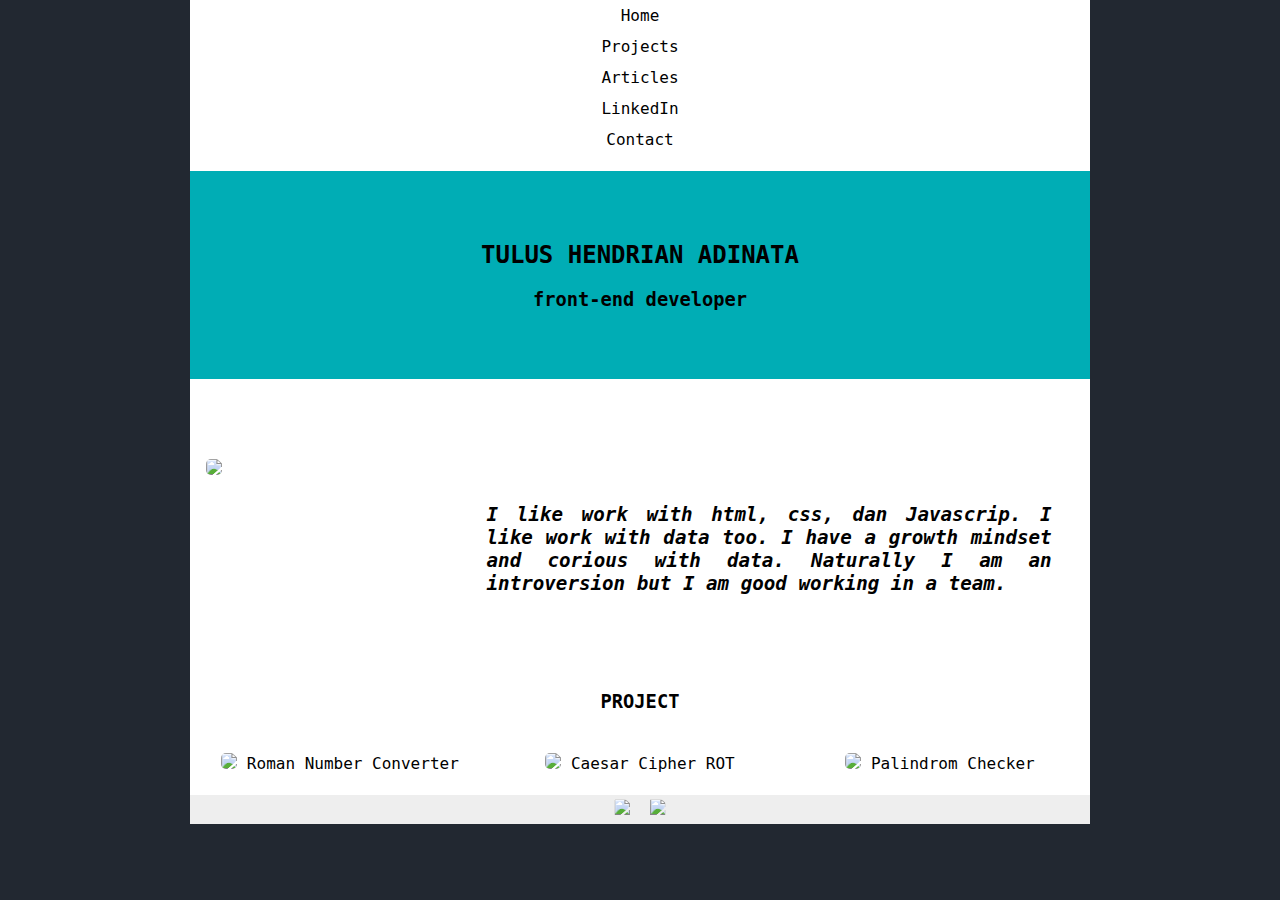
==== index.html @ b0613c88 "Rabu" ====
<!DOCTYPE html>
<html>
  <head>
    <meta charset="UTF-8">
    <meta name="viewport" content="width=500, initial-scale=1">
    <link rel='stylesheet' href='styles.css'>
    <title>Tulus' Portofolio</title>
  </head>
  <body>
    <nav class='content'>
    <nav>
      <ul>
        <li><a href='https://tulushendrian.github.io'>Home</a></li>
        <li><a href='#'>Projects</a></li>
        <li><a href='#'>Articles</a></li>
        <li><a href='#'>LinkedIn</a></li>
        <li><a href='#'>Contact</a></li>
      </ul>
    </nav>
    <!--dashboard-->
    <div class='dashboard'>
      <h2>TULUS HENDRIAN ADINATA</h2>
      <h3>front-end developer</h3>
    </div>
    <!--about me-->
    <div class='about-me'>
      <div id='img-me'>
        <img src='https://github.com/tulushendrian/tulushendrian.github.io/blob/main/media/Me.jpg?raw=true'>
      </div>
      <div id='text-me'>
        <p>I like work with html, css, dan Javascrip. I like work with data too. I have a growth mindset and corious with data. Naturally I am an introversion but I am good working in a team.</p>
      </div>
    </div>
    <!--Project-->
    <div class='project-container'>
      <div><h3>PROJECT</h3></div>
      <div>
        <ul class='project-ul'>
          <li class='project'>
            <a>
              <img src='https://github.com/tulushendrian/tulushendrian.github.io/blob/main/media/roman-numbers.jpg?raw=true'>
              <span>Roman Number Converter</span>
            </a>
          </li>
          <li class='project'>
            <a>
              <img src='https://github.com/tulushendrian/tulushendrian.github.io/blob/main/media/Caesar%20Cipher.jpg?raw=true'>
              <span>Caesar Cipher ROT</span>
            </a>
          </li>
          <li class='project'>
            <a>
              <img src='https://github.com/tulushendrian/tulushendrian.github.io/blob/main/media/%CE%9D%CE%99%CE%A8%CE%9F%CE%9D%CE%91%CE%9D%CE%9F%CE%9C%CE%97%CE%9C%CE%91%CE%A4%CE%91%CE%9C%CE%97%CE%9C%CE%9F%CE%9D%CE%91%CE%9D%CE%9F%CE%A8%CE%99%CE%9D.jpg?raw=true'>
              <span>Palindrom Checker</span>
            </a>
          </li>
        </ul>
      </div>
    </div>
      <footer>
        <div>
          <a class='icon' href=''><img src='https://raw.githubusercontent.com/tulushendrian/tulushendrian.github.io/8fdb040ffc24a93e3a14567dc6ad4994193eb63d/font-awesome/envelope.svg'></a>
          <a class='icon' href=''><img src='https://raw.githubusercontent.com/tulushendrian/tulushendrian.github.io/8fdb040ffc24a93e3a14567dc6ad4994193eb63d/font-awesome/linkedin.svg'></a>
        </div>
      </footer>
   </div>
  </body>
</html>
---- styles.css ----
body {
  margin: 0;
  font-family: monospace, 'sans-serif';
  background: #222831;
}

ul {
  list-style-type: none;
  padding: 0;
  width: 20%;
  margin: auto
}

li a {
  display: block;
  color: #000;
  padding: 6px 0px;
  text-decoration: none;
  text-align: center;
}

li a:hover {
  color: green;
}

.dashboard {
  background-color: #00ADB5;
  padding: 50px 0px;
  width: 100%;
  text-align: center;
  margin-top: 1em;
}

#img-me {
  margin: 2em 0em;
  flex: 30%;
  max-width: 30%;
  padding-left: 1em;
}
#text-me {
  flex: 70%;
  max-width: 70%;
  margin: 2em 1em;
  display:flex;
  align-items:center;
  text-align: justify;
  padding: 1em;
  font-size: larger;
  font-style: italic;
  font-weight: bold;
}

.about-me {
  display: flex;
  padding-top: 3em
}

img {
  width: 100%;
  filter: grayscale(0%);
  border-radius: 5px;
}

@media only screen and (max-width: 600px) {
  .about-me {
    position: relative;
  text-align: center;
  color: black;
  }
  
  #img-me {
    min-width: 100%;
    align-items: center;
    padding: 0;
    
  }
  #text-me {
    position: absolute;
    top: 100px;
    left: 0px;
    background-color: white;
    opacity: 70%;
    border-radius: 5px;
    max-width: 100%;
    
  }
}

.project-container {
  text-align: center;
}

.project-ul {
  display: flex;
  width: 100%;
}

.project {
  flex: 50%;
  max-width: 50%;
  margin: 1em
}

.content {
  max-width: 900px;
  min-width: 300px;
  margin: auto;
  background: white;
}

footer {
  width: 100%;
  text-align: center;
  //align-items: center;
  background: #EEEEEE
  
}

.icon img {
  width: 25px;
  padding: 0.3em
}
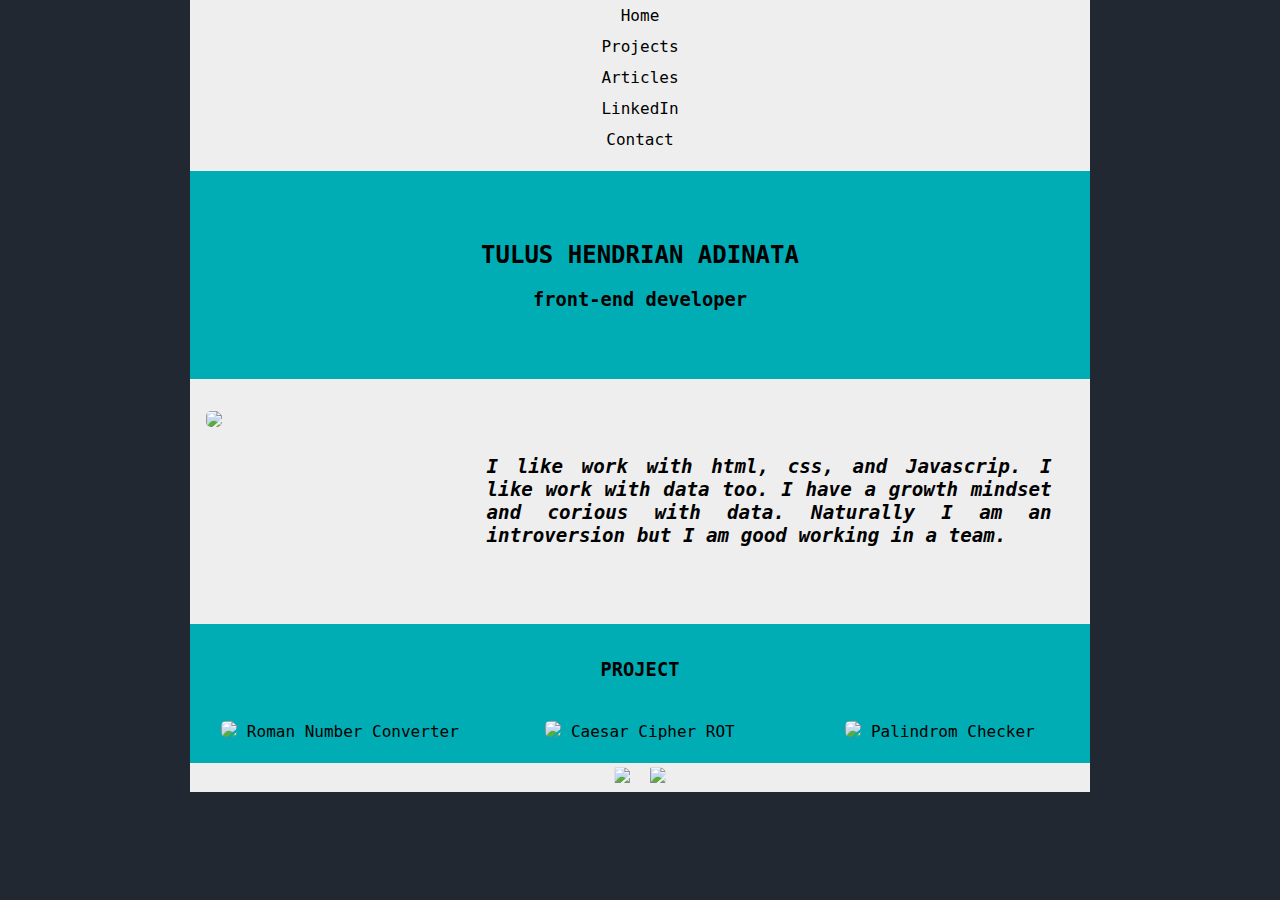
==== commit 78eabbd3: "Rabu" ====
--- a/index.html
+++ b/index.html
@@ -28,7 +28,7 @@
         <img src='https://github.com/tulushendrian/tulushendrian.github.io/blob/main/media/Me.jpg?raw=true'>
       </div>
       <div id='text-me'>
-        <p>I like work with html, css, dan Javascrip. I like work with data too. I have a growth mindset and corious with data. Naturally I am an introversion but I am good working in a team.</p>
+        <p>I like work with html, css, and Javascrip. I like work with data too. I have a growth mindset and corious with data. Naturally I am an introversion but I am good working in a team.</p>
       </div>
     </div>
     <!--Project-->
--- a/styles.css
+++ b/styles.css
@@ -52,7 +52,9 @@
 
 .about-me {
   display: flex;
-  padding-top: 3em
+  padding-top: 0em;
+  background: #EEEEEE;
+  
 }
 
 img {
@@ -64,15 +66,16 @@
 @media only screen and (max-width: 600px) {
   .about-me {
     position: relative;
-  text-align: center;
-  color: black;
+    text-align: center;
+    color: black;
   }
   
   #img-me {
     min-width: 100%;
     align-items: center;
     padding: 0;
-    
+    margin: 0;
+    background: #00ADB5;
   }
   #text-me {
     position: absolute;
@@ -82,12 +85,13 @@
     opacity: 70%;
     border-radius: 5px;
     max-width: 100%;
-    
   }
 }
 
 .project-container {
   text-align: center;
+  background-color: #00ADB5;
+  padding-top: 1em;
 }
 
 .project-ul {
@@ -103,16 +107,15 @@
 
 .content {
   max-width: 900px;
-  min-width: 300px;
+  min-width: 350px;
   margin: auto;
-  background: white;
+  background: #EEEEEE;
 }
 
 footer {
   width: 100%;
   text-align: center;
-  //align-items: center;
-  background: #EEEEEE
+  background: #EEEEEE;
   
 }
 
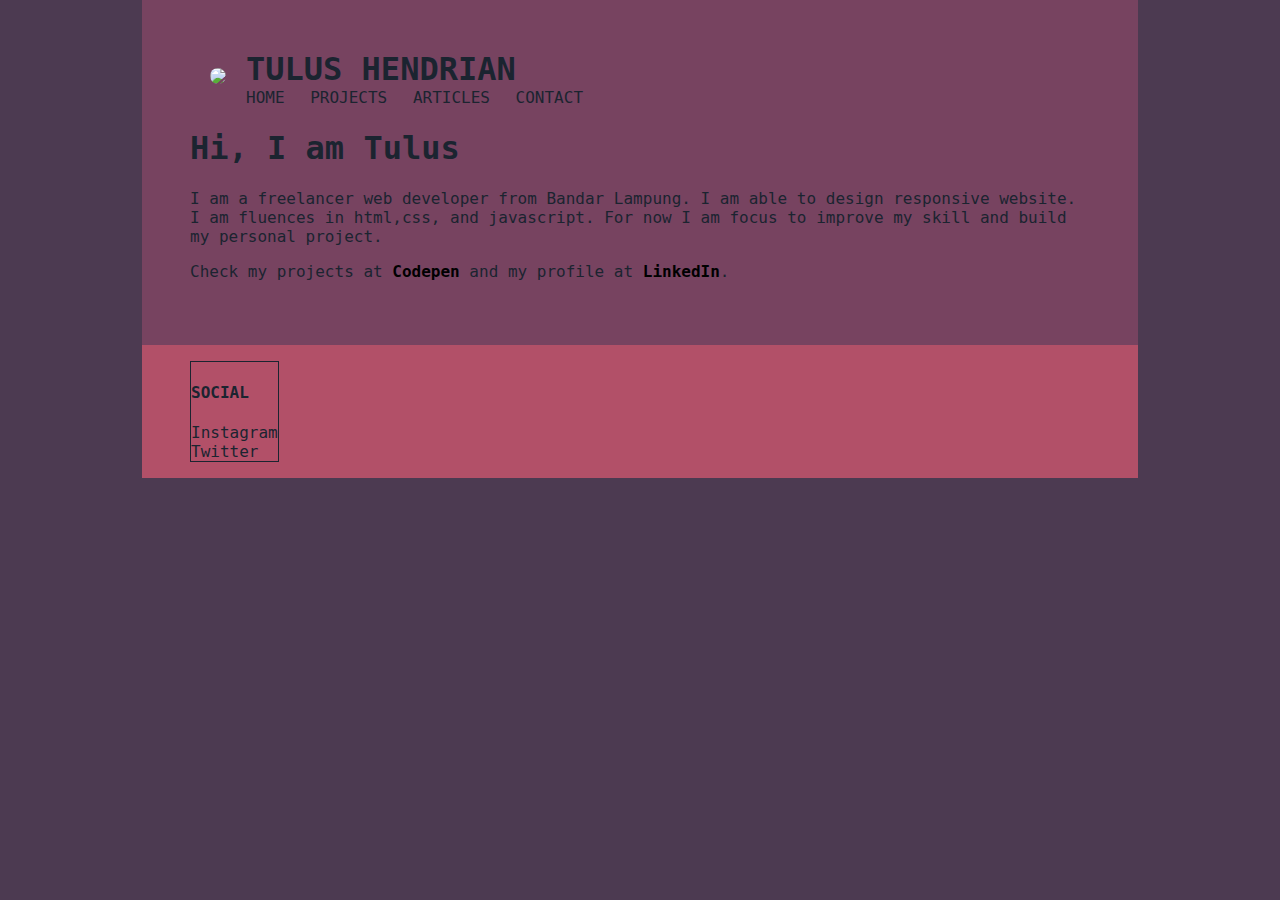
==== commit f281d41f: "Kamis" ====
--- a/index.html
+++ b/index.html
@@ -2,67 +2,55 @@
 <html>
   <head>
     <meta charset="UTF-8">
-    <meta name="viewport" content="width=500, initial-scale=1">
+    <meta name="viewport" content="width=device-width, initial-scale=1.0">
     <link rel='stylesheet' href='styles.css'>
-    <title>Tulus' Portofolio</title>
+    <title></title>
   </head>
   <body>
-    <nav class='content'>
-    <nav>
-      <ul>
-        <li><a href='https://tulushendrian.github.io'>Home</a></li>
-        <li><a href='#'>Projects</a></li>
-        <li><a href='#'>Articles</a></li>
-        <li><a href='#'>LinkedIn</a></li>
-        <li><a href='#'>Contact</a></li>
-      </ul>
-    </nav>
-    <!--dashboard-->
-    <div class='dashboard'>
-      <h2>TULUS HENDRIAN ADINATA</h2>
-      <h3>front-end developer</h3>
+    <div class='content'>
+      <div class='row'>
+        <div class='column icon'>      
+          <img id='icon' src='https://github.com/tulushendrian/tulushendrian.github.io/blob/main/media/me-square.jpg?raw=true'>
+        </div>
+        <div class='column brand'>
+          <div>
+            <h1>TULUS HENDRIAN</h1>
+          </div>
+          <div>
+            <a>HOME</a>
+            <a>PROJECTS</a>
+            <a>ARTICLES</a>
+            <a>CONTACT</a>
+          </div>
+        </div>
+     </div>
+      
+      <div id='about-me'>
+        <div>
+          <h1>Hi, I am Tulus</h1>
+        </div>
+        <div>
+          <p>I am a freelancer web developer from Bandar Lampung. I am able to design responsive website. I am fluences in html,css, and javascript. For now I am focus to improve my skill and build my personal project.</p>
+          <p>Check my projects at <a href='#'>Codepen</a> and my profile at <a href='#'>LinkedIn</a>.</p>
+        </div>
+      </div>
+      
+      
+      
     </div>
-    <!--about me-->
-    <div class='about-me'>
-      <div id='img-me'>
-        <img src='https://github.com/tulushendrian/tulushendrian.github.io/blob/main/media/Me.jpg?raw=true'>
+    
+    <div id='footer'>
+        <footer>
+          <div class='col-footer'>
+            <h4>SOCIAL</h4>
+            <a>Instagram</a>
+            <a>Twitter</a>
+          </div>
+          <div>
+            
+          </div>
+        </footer>
       </div>
-      <div id='text-me'>
-        <p>I like work with html, css, and Javascrip. I like work with data too. I have a growth mindset and corious with data. Naturally I am an introversion but I am good working in a team.</p>
-      </div>
-    </div>
-    <!--Project-->
-    <div class='project-container'>
-      <div><h3>PROJECT</h3></div>
-      <div>
-        <ul class='project-ul'>
-          <li class='project'>
-            <a>
-              <img src='https://github.com/tulushendrian/tulushendrian.github.io/blob/main/media/roman-numbers.jpg?raw=true'>
-              <span>Roman Number Converter</span>
-            </a>
-          </li>
-          <li class='project'>
-            <a>
-              <img src='https://github.com/tulushendrian/tulushendrian.github.io/blob/main/media/Caesar%20Cipher.jpg?raw=true'>
-              <span>Caesar Cipher ROT</span>
-            </a>
-          </li>
-          <li class='project'>
-            <a>
-              <img src='https://github.com/tulushendrian/tulushendrian.github.io/blob/main/media/%CE%9D%CE%99%CE%A8%CE%9F%CE%9D%CE%91%CE%9D%CE%9F%CE%9C%CE%97%CE%9C%CE%91%CE%A4%CE%91%CE%9C%CE%97%CE%9C%CE%9F%CE%9D%CE%91%CE%9D%CE%9F%CE%A8%CE%99%CE%9D.jpg?raw=true'>
-              <span>Palindrom Checker</span>
-            </a>
-          </li>
-        </ul>
-      </div>
-    </div>
-      <footer>
-        <div>
-          <a class='icon' href=''><img src='https://raw.githubusercontent.com/tulushendrian/tulushendrian.github.io/8fdb040ffc24a93e3a14567dc6ad4994193eb63d/font-awesome/envelope.svg'></a>
-          <a class='icon' href=''><img src='https://raw.githubusercontent.com/tulushendrian/tulushendrian.github.io/8fdb040ffc24a93e3a14567dc6ad4994193eb63d/font-awesome/linkedin.svg'></a>
-        </div>
-      </footer>
-   </div>
+    
   </body>
 </html>--- a/styles.css
+++ b/styles.css
@@ -1,125 +1,71 @@
 body {
+  background: #4C3A51;
   margin: 0;
-  font-family: monospace, 'sans-serif';
-  background: #222831;
+  padding: 0;
+  color: #1B2430
 }
 
-ul {
-  list-style-type: none;
-  padding: 0;
-  width: 20%;
-  margin: auto
+.content, footer {
+  max-width: 900px;
+  margin: auto;
+  background: #774360;
+  display: block;
+  font-family: Monospace, 'Sans-serif';
+  padding: 3em;
 }
 
-li a {
-  display: block;
-  color: #000;
-  padding: 6px 0px;
-  text-decoration: none;
-  text-align: center;
+#icon {
+  border-radius: 100%;
+  width: 100px;
 }
 
-li a:hover {
-  color: green;
+.icon {
+  margin-top: auto;
+  margin-bottom: auto;
+  padding: 20px;
 }
 
-.dashboard {
-  background-color: #00ADB5;
-  padding: 50px 0px;
-  width: 100%;
-  text-align: center;
-  margin-top: 1em;
+.row, footer {
+  display: flex;
+  //flex-direction: row;
+  //border: 1px solid;
 }
 
-#img-me {
-  margin: 2em 0em;
-  flex: 30%;
-  max-width: 30%;
-  padding-left: 1em;
-}
-#text-me {
-  flex: 70%;
-  max-width: 70%;
-  margin: 2em 1em;
-  display:flex;
-  align-items:center;
-  text-align: justify;
-  padding: 1em;
-  font-size: larger;
-  font-style: italic;
-  font-weight: bold;
+.column {
+  //border: 1px solid;
 }
 
-.about-me {
-  display: flex;
-  padding-top: 0em;
-  background: #EEEEEE;
-  
+.brand, .brand h1 {
+  margin-top: auto;
+  margin-bottom: auto;
+  padding: 0em
 }
 
-img {
-  width: 100%;
-  filter: grayscale(0%);
-  border-radius: 5px;
+.brand a {
+  padding-right: 1em;
 }
 
-@media only screen and (max-width: 600px) {
-  .about-me {
-    position: relative;
-    text-align: center;
-    color: black;
-  }
-  
-  #img-me {
-    min-width: 100%;
-    align-items: center;
-    padding: 0;
-    margin: 0;
-    background: #00ADB5;
-  }
-  #text-me {
-    position: absolute;
-    top: 100px;
-    left: 0px;
-    background-color: white;
-    opacity: 70%;
-    border-radius: 5px;
-    max-width: 100%;
-  }
+p a {
+  text-decoration: none;
+  font-weight: bold;
+  color: black;
 }
 
-.project-container {
-  text-align: center;
-  background-color: #00ADB5;
-  padding-top: 1em;
+p a:hover {
+  color: white;
 }
 
-.project-ul {
-  display: flex;
-  width: 100%;
-}
-
-.project {
-  flex: 50%;
-  max-width: 50%;
-  margin: 1em
-}
-
-.content {
-  max-width: 900px;
-  min-width: 350px;
-  margin: auto;
-  background: #EEEEEE;
+.col-footer {
+  //width: 100%;
+  border: 1px solid;
+  display: grid;
 }
 
 footer {
-  width: 100%;
-  text-align: center;
-  background: #EEEEEE;
-  
-}
-
-.icon img {
-  width: 25px;
-  padding: 0.3em
+  background: #B25068;
+  //width: 100%;
+  //border-top: 1px solid white;
+  margin: auto;
+  padding-top: 1em;
+  padding-bottom: 1em;
 }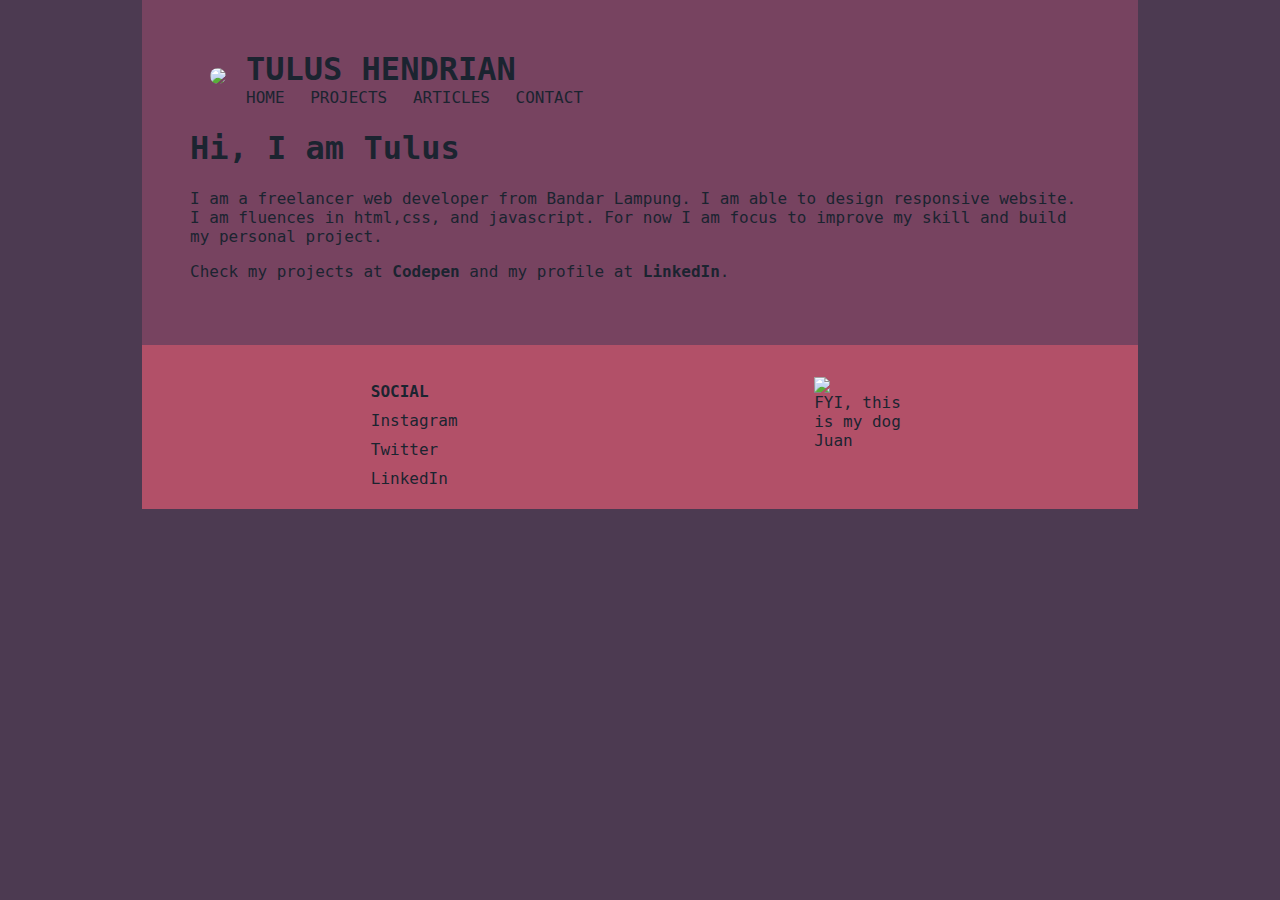
==== commit 68f76e29: "Kamis" ====
--- a/index.html
+++ b/index.html
@@ -14,10 +14,10 @@
         </div>
         <div class='column brand'>
           <div>
-            <h1>TULUS HENDRIAN</h1>
+            <h1 id='name'>TULUS HENDRIAN</h1>
           </div>
-          <div>
-            <a>HOME</a>
+          <div id='nav'>
+            <a href='https://tulushendrian.github.io'>HOME</a>
             <a>PROJECTS</a>
             <a>ARTICLES</a>
             <a>CONTACT</a>
@@ -31,7 +31,7 @@
         </div>
         <div>
           <p>I am a freelancer web developer from Bandar Lampung. I am able to design responsive website. I am fluences in html,css, and javascript. For now I am focus to improve my skill and build my personal project.</p>
-          <p>Check my projects at <a href='#'>Codepen</a> and my profile at <a href='#'>LinkedIn</a>.</p>
+          <p>Check my projects at <a href='https://codepen.io/tulushendrian'>Codepen</a> and my profile at <a href='https://www.linkedin.com/in/tulushendrian/'>LinkedIn</a>.</p>
         </div>
       </div>
       
@@ -45,9 +45,11 @@
             <h4>SOCIAL</h4>
             <a>Instagram</a>
             <a>Twitter</a>
+            <a>LinkedIn</a>
           </div>
-          <div>
-            
+          <div class='col-footer' id='juan-img'>
+            <img src='https://github.com/tulushendrian/tulushendrian.github.io/blob/main/media/juan-square.jpg?raw=true'>
+            <p>FYI, this is my dog Juan</p>
           </div>
         </footer>
       </div>
--- a/styles.css
+++ b/styles.css
@@ -2,7 +2,7 @@
   background: #4C3A51;
   margin: 0;
   padding: 0;
-  color: #1B2430
+  color: #1B2430;
 }
 
 .content, footer {
@@ -12,6 +12,7 @@
   display: block;
   font-family: Monospace, 'Sans-serif';
   padding: 3em;
+  min-width: 300Px;
 }
 
 #icon {
@@ -48,7 +49,7 @@
 p a {
   text-decoration: none;
   font-weight: bold;
-  color: black;
+  color: #1B2430;
 }
 
 p a:hover {
@@ -57,15 +58,67 @@
 
 .col-footer {
   //width: 100%;
-  border: 1px solid;
+  //border: 1px solid;
   display: grid;
+  //border: 1px solid;
+  margin: auto;
+  margin-top: 1em;
+}
+
+#juan-img {
+  width: 100px;
+}
+
+#juan-img p {
+  margin: 0;
+  //padding: 0;
+}
+
+.col-footer h4, .col-footer a {
+  margin: 5px;
 }
 
 footer {
   background: #B25068;
   //width: 100%;
   //border-top: 1px solid white;
-  margin: auto;
   padding-top: 1em;
   padding-bottom: 1em;
+}
+
+#nav a {
+  text-decoration: none;
+  color: #1B2430;
+}
+
+#nav a:hover {
+  text-decoration: underline;
+}
+
+.col-footer img {
+  width: 100px;
+}
+
+@media only screen and (max-width: 600px){
+  .content {
+    padding: 1em;
+    //color: black;
+    font-size: 1.2em
+  }
+  #nav {
+    display: grid;
+    font-size: 1.2em;
+    text-align: center;
+  }
+  .row {
+    display: block;
+    //border: 1px solid;
+  }
+  #icon, #name {
+    display: none;
+  }
+  #about-me {
+    margin-top: 1em;
+    //border: 1px solid;
+  }
 }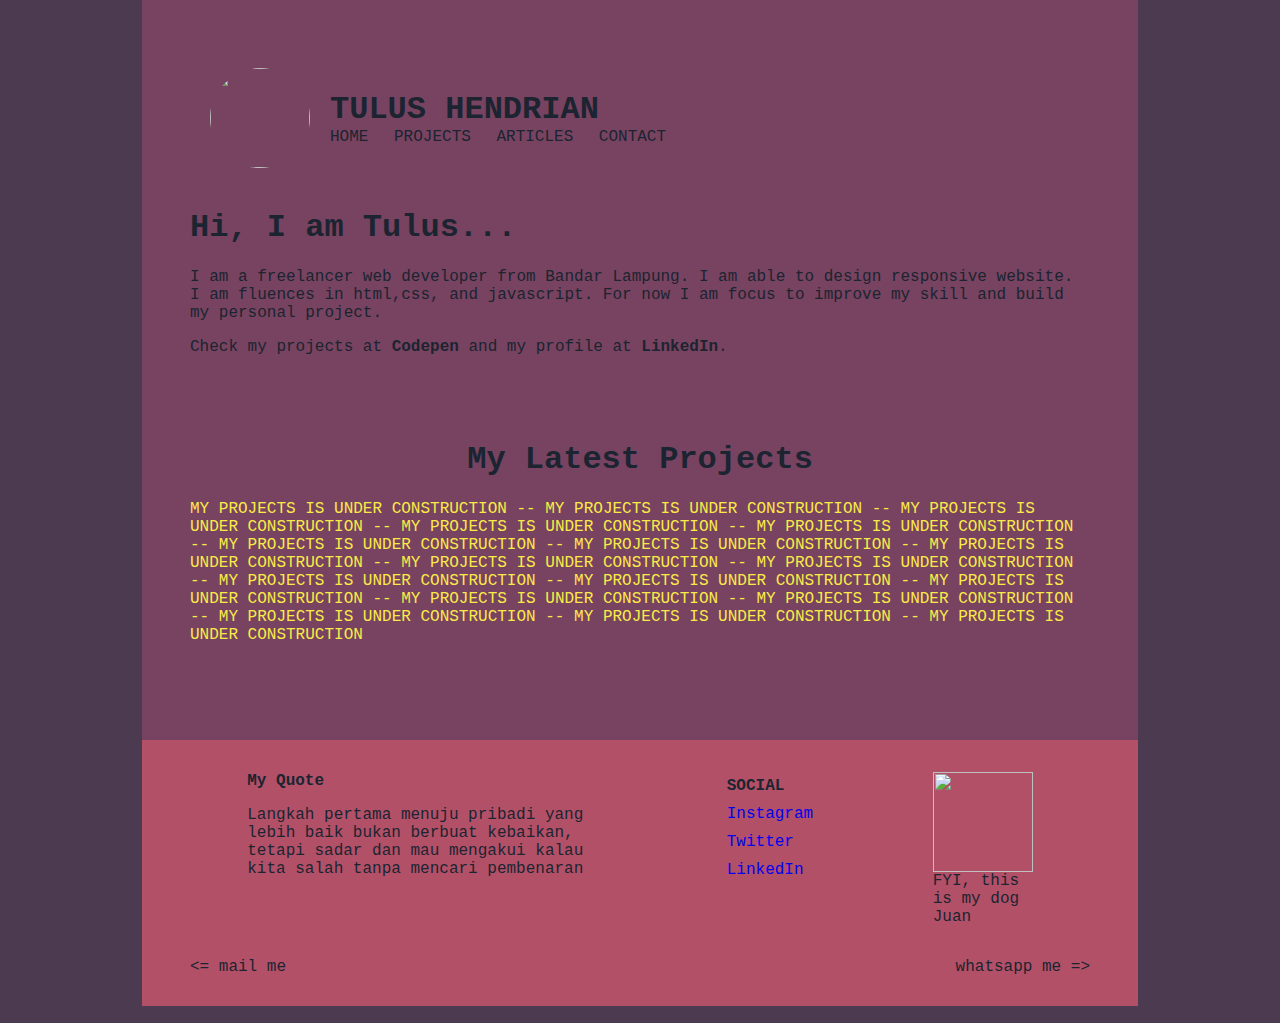
==== commit a3a3611d: "Rabu" ====
--- a/index.html
+++ b/index.html
@@ -1,9 +1,9 @@
-<!DOCTYPE html>
 <html>
   <head>
     <meta charset="UTF-8">
     <meta name="viewport" content="width=device-width, initial-scale=1.0">
     <link rel='stylesheet' href='styles.css'>
+    <script src="https://kit.fontawesome.com/44bac27e53.js" crossorigin="anonymous"></script>
     <title></title>
   </head>
   <body>
@@ -27,7 +27,7 @@
       
       <div id='about-me'>
         <div>
-          <h1>Hi, I am Tulus</h1>
+          <h1>Hi, I am Tulus...</h1>
         </div>
         <div>
           <p>I am a freelancer web developer from Bandar Lampung. I am able to design responsive website. I am fluences in html,css, and javascript. For now I am focus to improve my skill and build my personal project.</p>
@@ -35,23 +35,67 @@
         </div>
       </div>
       
-      
+      <div id='projects'>
+        <div id='project-title'>
+          <h1>My Latest Projects</h1>
+        </div>
+        <div id='project-list'>
+          <div>
+            <span>MY PROJECTS IS UNDER CONSTRUCTION --</span>
+            <span>MY PROJECTS IS UNDER CONSTRUCTION --</span>
+            <span>MY PROJECTS IS UNDER CONSTRUCTION --</span>
+            <span>MY PROJECTS IS UNDER CONSTRUCTION --</span>
+            <span>MY PROJECTS IS UNDER CONSTRUCTION --</span>
+            <span>MY PROJECTS IS UNDER CONSTRUCTION --</span>
+            <span>MY PROJECTS IS UNDER CONSTRUCTION --</span>
+            <span>MY PROJECTS IS UNDER CONSTRUCTION --</span>
+            <span>MY PROJECTS IS UNDER CONSTRUCTION --</span>
+            <span>MY PROJECTS IS UNDER CONSTRUCTION --</span>
+            <span>MY PROJECTS IS UNDER CONSTRUCTION --</span>
+            <span>MY PROJECTS IS UNDER CONSTRUCTION --</span>
+            <span>MY PROJECTS IS UNDER CONSTRUCTION --</span>
+            <span>MY PROJECTS IS UNDER CONSTRUCTION --</span>
+            <span>MY PROJECTS IS UNDER CONSTRUCTION --</span>
+            <span>MY PROJECTS IS UNDER CONSTRUCTION --</span>
+            <span>MY PROJECTS IS UNDER CONSTRUCTION --</span>
+            <span>MY PROJECTS IS UNDER CONSTRUCTION</span>
+          </div>
+          <div></div>
+          <div></div>
+        </div>
+      </div>
       
     </div>
     
+    
     <div id='footer'>
         <footer>
+          <div class='col-footer quote'>
+            <h4>My Quote</h4>
+            <p><i class="fa-solid fa-quote-left"></i> Langkah pertama menuju pribadi yang lebih baik bukan berbuat kebaikan, tetapi sadar dan mau mengakui kalau kita salah tanpa mencari pembenaran <i class="fa-solid fa-quote-right"></i></p>
+          </div>
+          
           <div class='col-footer'>
             <h4>SOCIAL</h4>
-            <a>Instagram</a>
-            <a>Twitter</a>
-            <a>LinkedIn</a>
+            <a href='https://www.instagram.com/tulushendrian/?hl=id'><i class="fa-brands fa-instagram"></i> Instagram</a>
+            <a href='https://twitter.com/tulusadinata'><i class="fa-brands fa-twitter"></i> Twitter</a>
+            <a href='https://www.linkedin.com/in/tulushendrian/'><i class="fa-brands fa-linkedin"></i> LinkedIn</a>
           </div>
           <div class='col-footer' id='juan-img'>
             <img src='https://github.com/tulushendrian/tulushendrian.github.io/blob/main/media/juan-square.jpg?raw=true'>
             <p>FYI, this is my dog Juan</p>
           </div>
         </footer>
+      
+      <footer id='footer2'>
+        <div class='nav'>
+          <a id='email' href='mailto:tulushendrian1992@gmail.com'><i class="fa-solid fa-envelope"></i> <= mail me</a>
+        </div>
+        <div>
+          <a id='whatsapp' href='https://wa.me/6281274694706?text=Saya%20melihat%20portofolio%20Anda'>whatsapp me => <i class="fa-brands fa-whatsapp-square"></i></a>
+        </div>
+      </footer>
+      
       </div>
     
   </body>
--- a/styles.css
+++ b/styles.css
@@ -12,7 +12,7 @@
   display: block;
   font-family: Monospace, 'Sans-serif';
   padding: 3em;
-  min-width: 300Px;
+  //min-width: 300Px;
 }
 
 #icon {
@@ -63,6 +63,8 @@
   //border: 1px solid;
   margin: auto;
   margin-top: 1em;
+  padding-right: 1em;
+  padding-left: 1em;
 }
 
 #juan-img {
@@ -76,6 +78,7 @@
 
 .col-footer h4, .col-footer a {
   margin: 5px;
+  text-decoration: none;
 }
 
 footer {
@@ -84,9 +87,10 @@
   //border-top: 1px solid white;
   padding-top: 1em;
   padding-bottom: 1em;
+  
 }
 
-#nav a {
+#nav a, .nav a, #whatsapp {
   text-decoration: none;
   color: #1B2430;
 }
@@ -99,17 +103,58 @@
   width: 100px;
 }
 
+.quote h4 {
+  //border: 1px solid;
+  margin: 0;
+  //padding: 0;
+}
+
+.quote {
+  max-width: 40%;
+}
+
+#footer2 {
+  //border: 1px solid;
+  display: block;
+  padding-bottom: 3em
+}
+
+#whatsapp {
+  float: right;
+  //border: 1px solid;
+}
+
+#email {
+  float: left;
+}
+
+#projects {
+  padding-top: 3em;
+  padding-bottom: 3em;
+}
+
+#project-title h1 {
+  text-align: center;
+}
+
 @media only screen and (max-width: 600px){
   .content {
-    padding: 1em;
+    padding: 0.5em;
     //color: black;
-    font-size: 1.2em
+    font-size: 1.2em;
   }
   #nav {
     display: grid;
     font-size: 1.2em;
     text-align: center;
+    font-family: Georgia;
+    padding-bottom: 1em;
   }
+  
+  #nav a {
+    padding-top: 0.3em;
+  }
+  
   .row {
     display: block;
     //border: 1px solid;
@@ -121,4 +166,23 @@
     margin-top: 1em;
     //border: 1px solid;
   }
-}+  
+  h1, #about-me p {
+    //border: 1px solid;
+    margin: 0
+  }
+  
+  #about-me p {
+    text-align: justify;
+    padding-bottom: 0.5em;
+    padding-top: 0.5em;
+    text-justify: inter-word;
+  }
+}
+
+span {
+  color: #FAEA48
+}
+
+
+
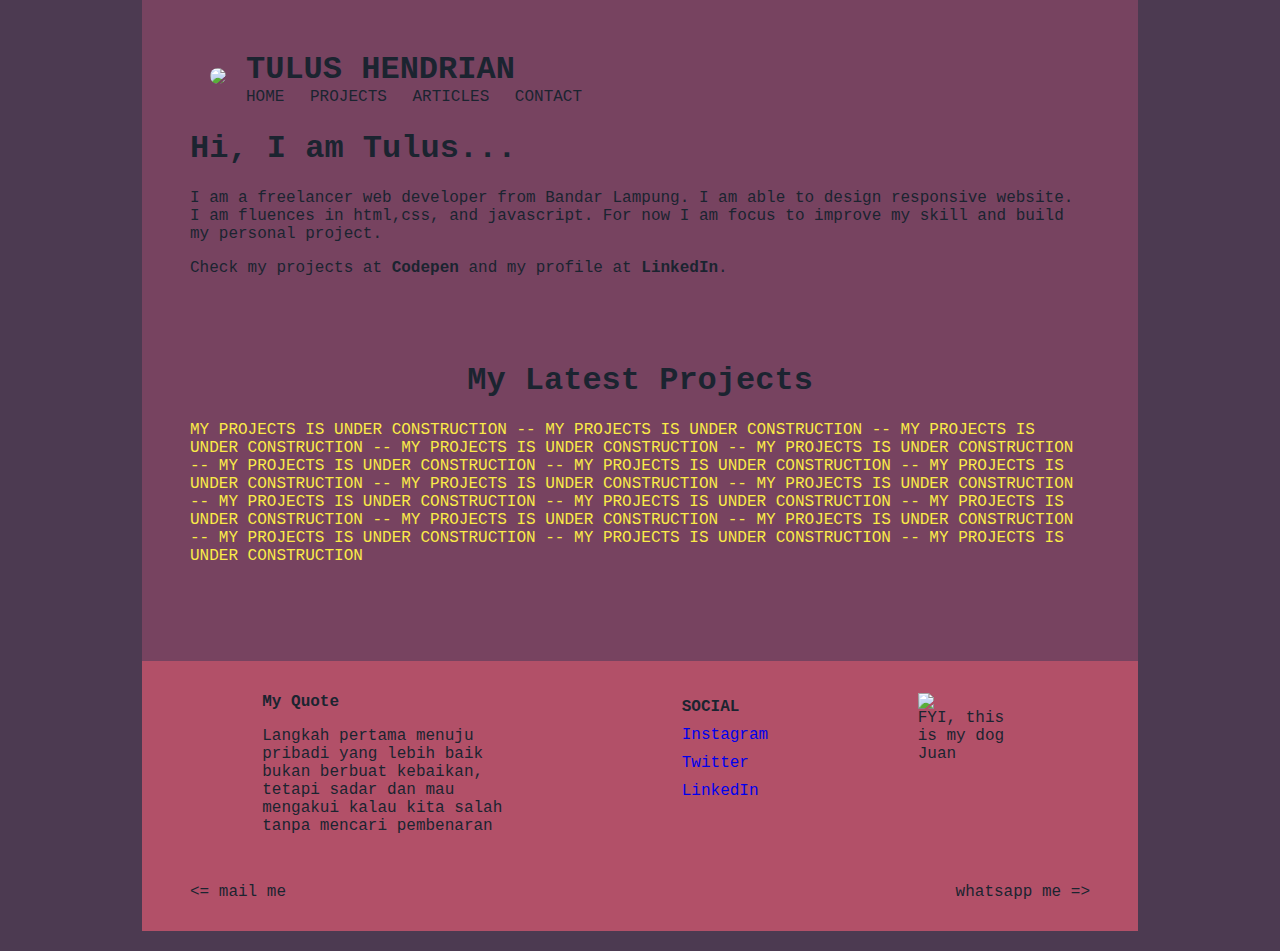
==== commit 02ea6369: "Rabu" ====
--- a/index.html
+++ b/index.html
@@ -1,3 +1,4 @@
+<!DOCTYPE html>
 <html>
   <head>
     <meta charset="UTF-8">
@@ -75,7 +76,7 @@
             <p><i class="fa-solid fa-quote-left"></i> Langkah pertama menuju pribadi yang lebih baik bukan berbuat kebaikan, tetapi sadar dan mau mengakui kalau kita salah tanpa mencari pembenaran <i class="fa-solid fa-quote-right"></i></p>
           </div>
           
-          <div class='col-footer'>
+          <div class='col-footer' id='social'>
             <h4>SOCIAL</h4>
             <a href='https://www.instagram.com/tulushendrian/?hl=id'><i class="fa-brands fa-instagram"></i> Instagram</a>
             <a href='https://twitter.com/tulusadinata'><i class="fa-brands fa-twitter"></i> Twitter</a>
--- a/styles.css
+++ b/styles.css
@@ -12,7 +12,7 @@
   display: block;
   font-family: Monospace, 'Sans-serif';
   padding: 3em;
-  //min-width: 300Px;
+  //min-width: 500px;
 }
 
 #icon {
@@ -63,8 +63,8 @@
   //border: 1px solid;
   margin: auto;
   margin-top: 1em;
-  padding-right: 1em;
-  padding-left: 1em;
+  //padding-right: 0.2em;
+  //padding-left: 0.2em;
 }
 
 #juan-img {
@@ -87,7 +87,6 @@
   //border-top: 1px solid white;
   padding-top: 1em;
   padding-bottom: 1em;
-  
 }
 
 #nav a, .nav a, #whatsapp {
@@ -110,7 +109,7 @@
 }
 
 .quote {
-  max-width: 40%;
+  max-width: 30%;
 }
 
 #footer2 {
@@ -180,9 +179,26 @@
   }
 }
 
+@media only screen and (max-width: 470px){
+  footer {
+    display: grid;
+  }
+  .quote {
+  max-width: 80%;
+  }
+  #social, #juan-img {
+    //display: flex;
+    width: 50%;
+    flex: 50%
+  }
+  #footer2 {
+    display: grid;
+  }
+  #email, #whatsapp {
+    float: center;
+  }
+}
+
 span {
   color: #FAEA48
-}
-
-
-
+}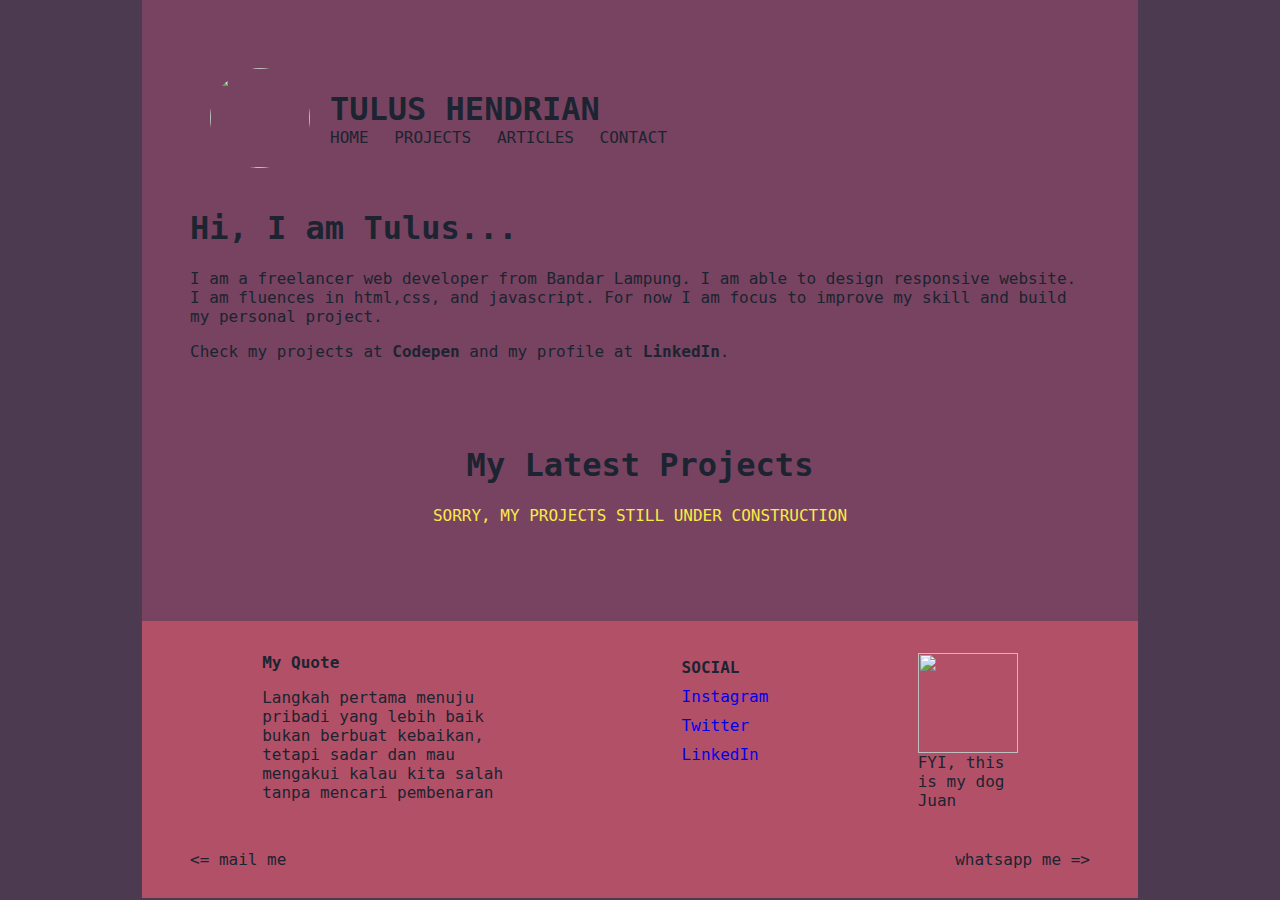
==== commit 31a4e8ce: "Sabtu" ====
--- a/index.html
+++ b/index.html
@@ -1,4 +1,3 @@
-<!DOCTYPE html>
 <html>
   <head>
     <meta charset="UTF-8">
@@ -9,6 +8,16 @@
   </head>
   <body>
     <div class='content'>
+      
+      <div id='footer2-small'>
+        <div class='nav'>
+          <a id='email' href='mailto:tulushendrian1992@gmail.com'><i id='email-icon' class="fa-solid fa-envelope"></i>mail</a>
+        </div>
+        <div class='nav'>
+          <a id='whatsapp' href='https://wa.me/6281274694706?text=Saya%20melihat%20portofolio%20Anda'><i is='wa-icon' class="fa-brands fa-whatsapp-square">whatsapp</i></a>
+        </div>
+      </div>
+      
       <div class='row'>
         <div class='column icon'>      
           <img id='icon' src='https://github.com/tulushendrian/tulushendrian.github.io/blob/main/media/me-square.jpg?raw=true'>
@@ -42,24 +51,8 @@
         </div>
         <div id='project-list'>
           <div>
-            <span>MY PROJECTS IS UNDER CONSTRUCTION --</span>
-            <span>MY PROJECTS IS UNDER CONSTRUCTION --</span>
-            <span>MY PROJECTS IS UNDER CONSTRUCTION --</span>
-            <span>MY PROJECTS IS UNDER CONSTRUCTION --</span>
-            <span>MY PROJECTS IS UNDER CONSTRUCTION --</span>
-            <span>MY PROJECTS IS UNDER CONSTRUCTION --</span>
-            <span>MY PROJECTS IS UNDER CONSTRUCTION --</span>
-            <span>MY PROJECTS IS UNDER CONSTRUCTION --</span>
-            <span>MY PROJECTS IS UNDER CONSTRUCTION --</span>
-            <span>MY PROJECTS IS UNDER CONSTRUCTION --</span>
-            <span>MY PROJECTS IS UNDER CONSTRUCTION --</span>
-            <span>MY PROJECTS IS UNDER CONSTRUCTION --</span>
-            <span>MY PROJECTS IS UNDER CONSTRUCTION --</span>
-            <span>MY PROJECTS IS UNDER CONSTRUCTION --</span>
-            <span>MY PROJECTS IS UNDER CONSTRUCTION --</span>
-            <span>MY PROJECTS IS UNDER CONSTRUCTION --</span>
-            <span>MY PROJECTS IS UNDER CONSTRUCTION --</span>
-            <span>MY PROJECTS IS UNDER CONSTRUCTION</span>
+            <span>SORRY, MY PROJECTS STILL UNDER CONSTRUCTION</span>
+            
           </div>
           <div></div>
           <div></div>
@@ -76,26 +69,53 @@
             <p><i class="fa-solid fa-quote-left"></i> Langkah pertama menuju pribadi yang lebih baik bukan berbuat kebaikan, tetapi sadar dan mau mengakui kalau kita salah tanpa mencari pembenaran <i class="fa-solid fa-quote-right"></i></p>
           </div>
           
-          <div class='col-footer' id='social'>
+          <div class='col-footer social' id='social'>
             <h4>SOCIAL</h4>
             <a href='https://www.instagram.com/tulushendrian/?hl=id'><i class="fa-brands fa-instagram"></i> Instagram</a>
             <a href='https://twitter.com/tulusadinata'><i class="fa-brands fa-twitter"></i> Twitter</a>
             <a href='https://www.linkedin.com/in/tulushendrian/'><i class="fa-brands fa-linkedin"></i> LinkedIn</a>
           </div>
+          
           <div class='col-footer' id='juan-img'>
-            <img src='https://github.com/tulushendrian/tulushendrian.github.io/blob/main/media/juan-square.jpg?raw=true'>
+            <img id='juan-img-link' src='https://github.com/tulushendrian/tulushendrian.github.io/blob/main/media/juan-square.jpg?raw=true'>
             <p>FYI, this is my dog Juan</p>
           </div>
+          
         </footer>
+    <!--footer for small display-->  
+      <footer id='footer-small'>
+          <div class='col-footer quote'>
+            <h4>My Quote</h4>
+            <p><i class="fa-solid fa-quote-left"></i> Langkah pertama menuju pribadi yang lebih baik bukan berbuat kebaikan, tetapi sadar dan mau mengakui kalau kita salah tanpa mencari pembenaran <i class="fa-solid fa-quote-right"></i></p>
+          </div>
+          <div id='social-img'>
+          <div class='col-footer social' id='social'>
+            <h4>SOCIAL</h4>
+            <a href='https://www.instagram.com/tulushendrian/?hl=id'><i class="fa-brands fa-instagram"></i> Instagram</a>
+            <a href='https://twitter.com/tulusadinata'><i class="fa-brands fa-twitter"></i> Twitter</a>
+            <a href='https://www.linkedin.com/in/tulushendrian/'><i class="fa-brands fa-linkedin"></i> LinkedIn</a>
+          </div>
+            
+          
+          <div class='col-footer' id='juan-img'>
+            <img id='juan-img-link' src='https://github.com/tulushendrian/tulushendrian.github.io/blob/main/media/juan-square.jpg?raw=true'>
+            <p>FYI, this is my dog Juan</p>
+          </div> 
+        </div>
+        </footer>
+      
+      
       
       <footer id='footer2'>
         <div class='nav'>
-          <a id='email' href='mailto:tulushendrian1992@gmail.com'><i class="fa-solid fa-envelope"></i> <= mail me</a>
+          <a id='email' href='mailto:tulushendrian1992@gmail.com'><i id='email-icon' class="fa-solid fa-envelope"></i> <= mail me</a>
         </div>
-        <div>
-          <a id='whatsapp' href='https://wa.me/6281274694706?text=Saya%20melihat%20portofolio%20Anda'>whatsapp me => <i class="fa-brands fa-whatsapp-square"></i></a>
+        <div class=''>
+          <a id='whatsapp' href='https://wa.me/6281274694706?text=Saya%20melihat%20portofolio%20Anda'>whatsapp me => <i is='wa-icon' class="fa-brands fa-whatsapp-square"></i></a>
         </div>
       </footer>
+        <!--footer2 for small screen-->
+        
       
       </div>
     
--- a/styles.css
+++ b/styles.css
@@ -89,6 +89,8 @@
   padding-bottom: 1em;
 }
 
+
+
 #nav a, .nav a, #whatsapp {
   text-decoration: none;
   color: #1B2430;
@@ -134,6 +136,10 @@
 
 #project-title h1 {
   text-align: center;
+}
+
+#footer-small, #footer2-small {
+  display: none;
 }
 
 @media only screen and (max-width: 600px){
@@ -181,24 +187,61 @@
 
 @media only screen and (max-width: 470px){
   footer {
-    display: grid;
-  }
+    display: none;
+  }
+  #footer-small {
+    display: block;
+  }
+  #social-img {
+    display: flex
+  }
+  #footer2-small {
+    display: flex;
+    width: 100%;
+    //padding-bottom: 4em;
+    //border: 1px solid;
+    //margin: 0px auto;
+    
+
+  }
+  .nav a {
+    margin: 0em;
+    //border: 1px solid;
+    padding-right: 1em;
+    font-size: 1em
+  }
+  
+  
   .quote {
-  max-width: 80%;
-  }
+  max-width: 100%;
+  }
+  #small-screen {
+    display: flex;
+  }
+  
   #social, #juan-img {
-    //display: flex;
+    //display: inline-block;
     width: 50%;
-    flex: 50%
+    text-align: center;
+    //align-items: center;
+    //border: 1px solid;
+    padding-top: 1em;
+      
+  }
+  
+  #juan-img-link {
+    //align-items: center;
+    margin: auto;
   }
   #footer2 {
-    display: grid;
-  }
-  #email, #whatsapp {
-    float: center;
-  }
+    display: block;
+    font-size: 0
+  }
+  
 }
 
 span {
-  color: #FAEA48
+  color: #FAEA48;
+  text-align: center;
+  display: block;
 }